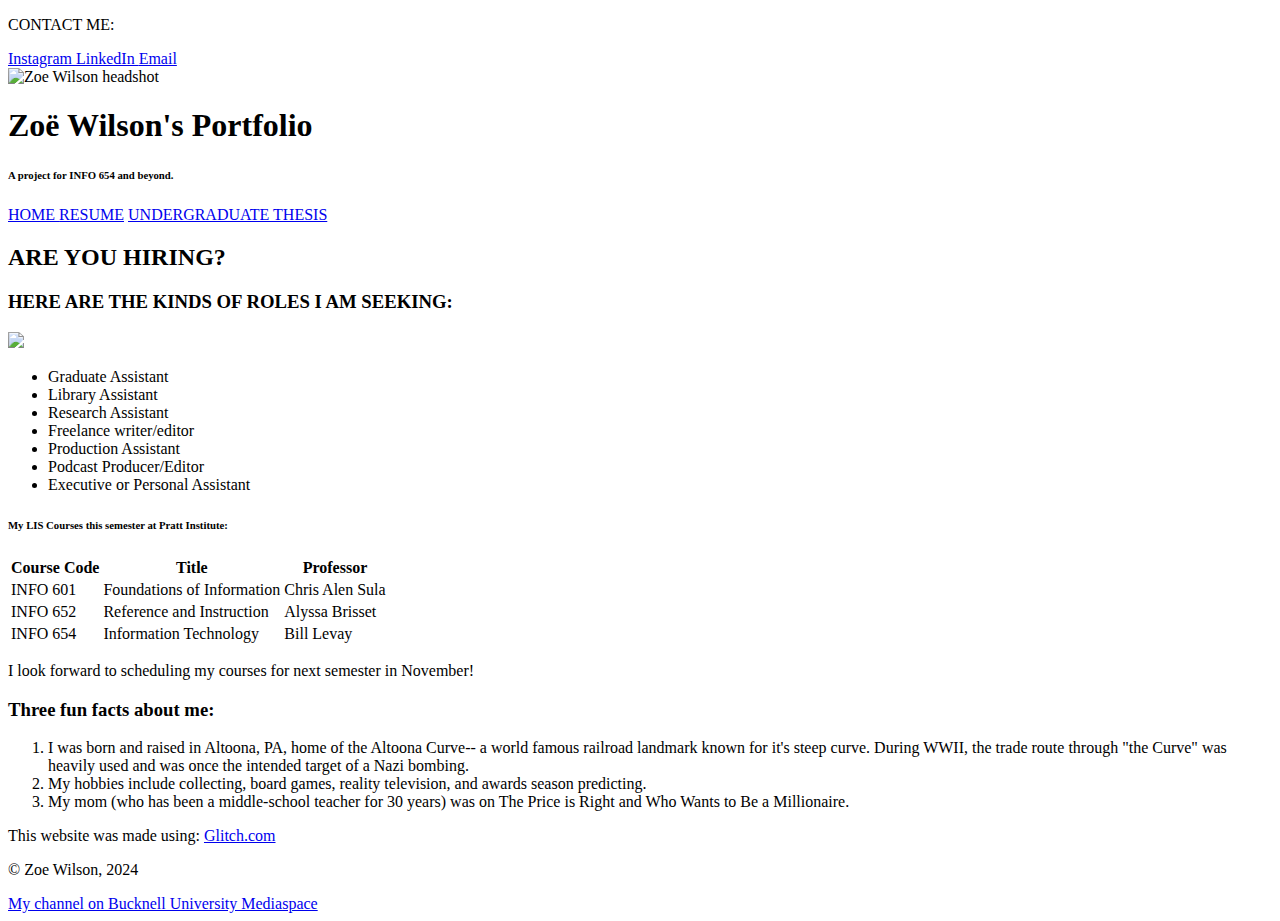
==== index.html @ a46dab44 "Create index.html" ====
<!DOCTYPE html>

<html lang="en">
  <head>
    <meta charset="utf-8" />
    <meta name="viewport" content="width=device-width, initial-scale=1.0" />
    <title>Portfolio - Zoe Wilson</title>
    <meta
      name="description"
      content="a project for info 654 but also my personal portfolio"
    />
    <meta name="author" content="Zoe Wilson" />
    <meta
      name="tags"
      content="Portfolio, Zoe Wilson, Librarian, Professional"
    />

    <link rel="stylesheet" href="style.css" />
  </head>
  <body>
    <div class="header">
      <p>CONTACT ME:</p>
      <a href="https://www.instagram.com/thelifeof_zoe/"> Instagram </a>
      <a href="https://www.linkedin.com/in/zo%C3%AB-wilson-519b921a4/">
        LinkedIn
      </a>
      <a href="mailto:zwilson4@pratt.edu"> Email </a>
    </div>
    <img
      src="https://cdn.glitch.global/b5c5fb6f-148f-4b4e-9ea0-a45f7adf89ff/Image%208-13-24%20at%208.59%E2%80%AFPM.jpg?v=1729790407117"
      alt="Zoe Wilson headshot"
    />
    <h1>Zoë Wilson's Portfolio</h1>
    <h6>A project for INFO 654 and beyond.</h6>

    <div class="nav">
      <a href="index.html"> HOME </a>
      <a href="resume.html"> RESUME</a>
      <a href="podcast.html"> UNDERGRADUATE THESIS </a>
    </div>
    <p></p>
    <h2>ARE YOU HIRING?</h2>
    <h3>HERE ARE THE KINDS OF ROLES I AM SEEKING:</h3>

    <img
      id="img2"
      src="https://cdn.glitch.global/b5c5fb6f-148f-4b4e-9ea0-a45f7adf89ff/pexels-rafael-cosquiere-1059286-2041540.jpg?v=1729790890284"
      alt:library
      image
    />
    <ul>
      <li>Graduate Assistant</li>
      <li>Library Assistant</li>
      <li>Research Assistant</li>
      <li>Freelance writer/editor</li>
      <li>Production Assistant</li>
      <li>Podcast Producer/Editor</li>
      <li>Executive or Personal Assistant</li>
    </ul>

    <p></p>
    <p></p>
    <p></p>
    <h6>My LIS Courses this semester at Pratt Institute:</h6>
    <table>
      <tr>
        <th>Course Code</th>
        <th>Title</th>
        <th>Professor</th>
      </tr>
      <tr>
        <td>INFO 601</td>
        <td>Foundations of Information</td>
        <td>Chris Alen Sula</td>
      </tr>
      <tr>
        <td>INFO 652</td>
        <td>Reference and Instruction</td>
        <td>Alyssa Brisset</td>
      </tr>
      <tr>
        <td>INFO 654</td>
        <td>Information Technology</td>
        <td>Bill Levay</td>
      </tr>
    </table>
    <p>
      I look forward to scheduling my courses for next semester in November!
    </p>
    <p></p>
    <h3>Three fun facts about me:</h3>
    <ol>
      <li>
        I was born and raised in Altoona, PA, home of the Altoona Curve-- a
        world famous railroad landmark known for it's steep curve. During WWII,
        the trade route through "the Curve" was heavily used and was once the
        intended target of a Nazi bombing.
      </li>
      <li>
        My hobbies include collecting, board games, reality television, and
        awards season predicting.
      </li>
      <li>
        My mom (who has been a middle-school teacher for 30 years) was on The
        Price is Right and Who Wants to Be a Millionaire.
      </li>
    </ol>
    <p></p>
    <p></p>
    <div class="footer">
      <p>
        This website was made using:
        <a href="https://glitch.com/">Glitch.com</a>
      </p>
      <p>© Zoe Wilson, 2024</p>
      <a
        href="https://mediaspace.bucknell.edu/channel/When+the+Only+Cure+for+Motion+Sickness+is+to+Keep+Moving/299768502"
      >
        My channel on Bucknell University Mediaspace</a
      >
    </div>
  </body>
</html>
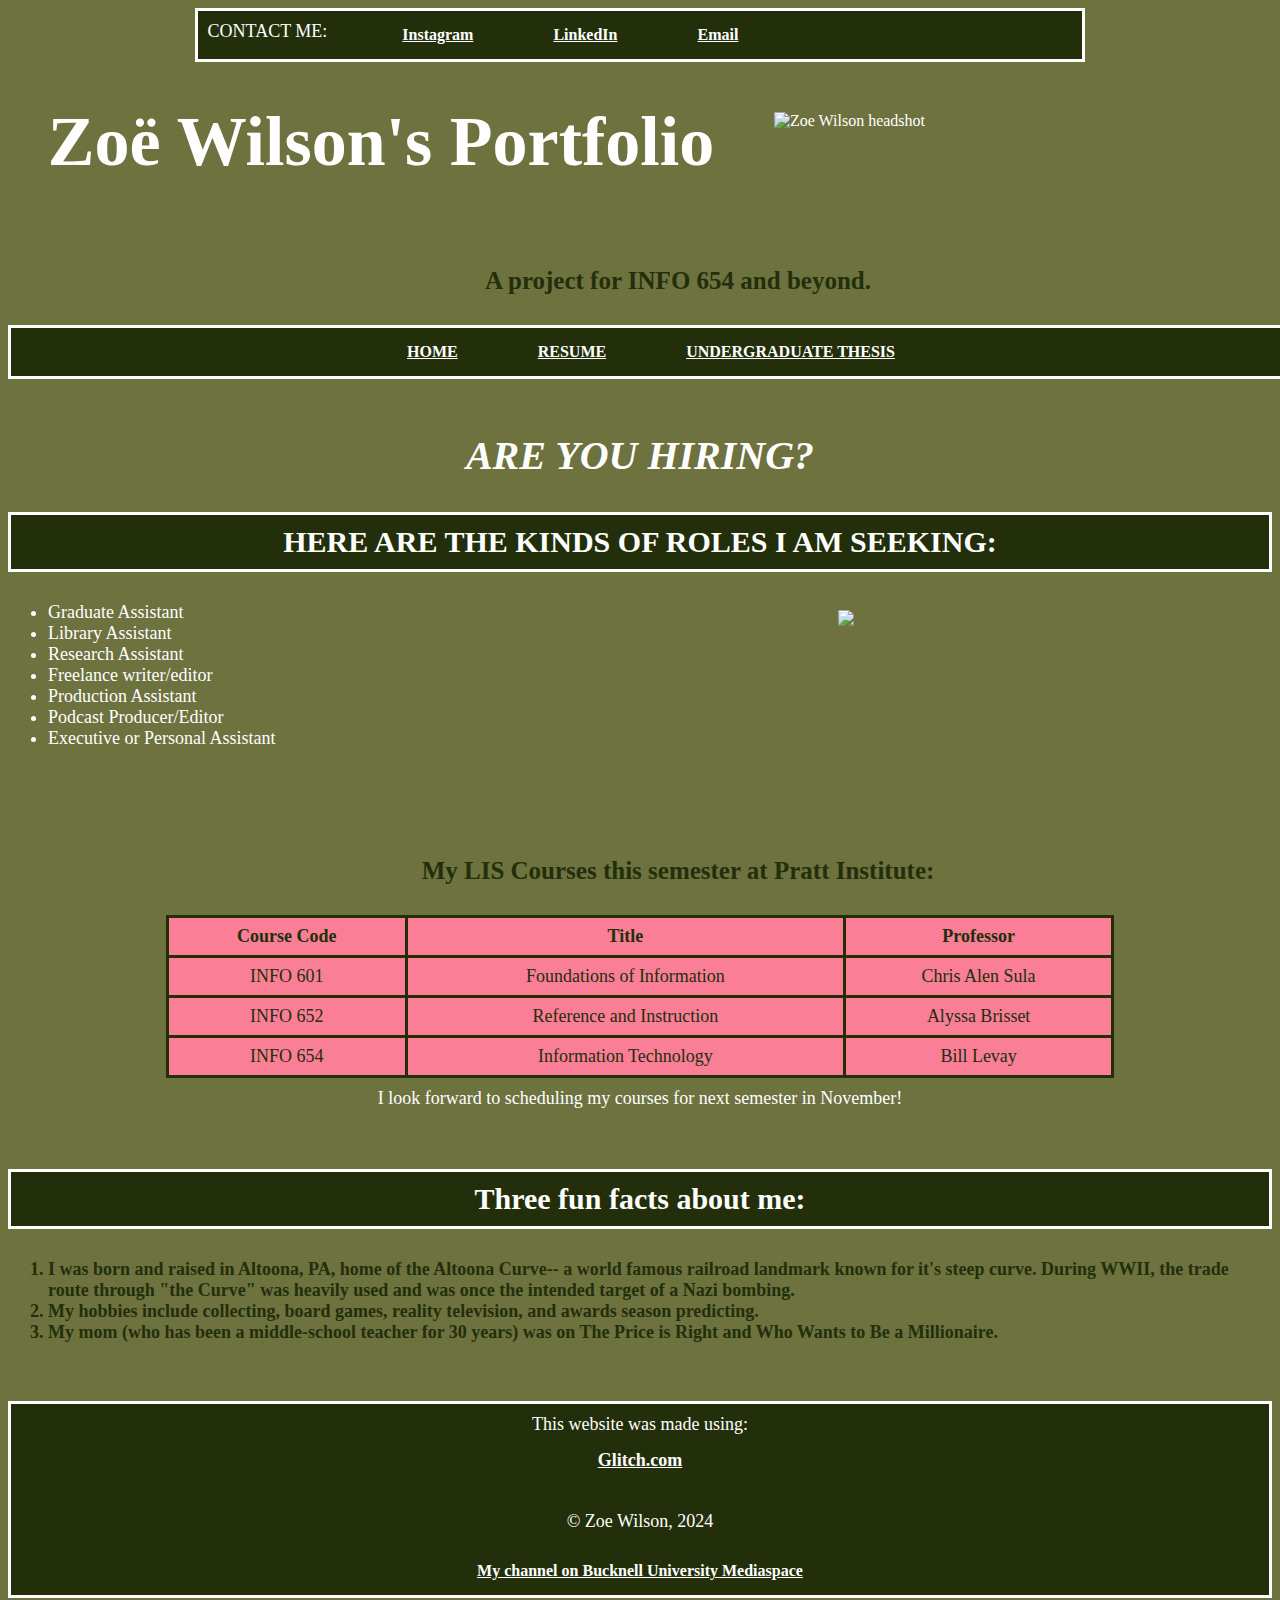
==== commit 2c7c0a66: "Update index.html" ====
--- a/index.html
+++ b/index.html
@@ -31,6 +31,7 @@
       alt="Zoe Wilson headshot"
     />
     <h1>Zoë Wilson's Portfolio</h1>
+    <p></p>
     <h6>A project for INFO 654 and beyond.</h6>
 
     <div class="nav">
--- a/style.css
+++ b/style.css
@@ -0,0 +1,169 @@
+:root {
+  background: #6d723f;
+  font-family: Georgia, Garamond, Serif;
+  color: white;
+}
+
+.header {
+  display: flex;
+  width: 70%;
+  justify-content: left;
+  flex-direction: row;
+  gap: 50px;
+  background-color: #232f0b;
+  margin: auto;
+  border: solid white;
+}
+
+.footer {
+  display: flex;
+  text-align: center;
+  flex-direction: column;
+  background-color: #232f0b;
+  border: solid white;
+  border-collapse: collapse;
+}
+
+.nav {
+  width: 100vw;
+  display: flex;
+  flex-direction: row;
+  background-color: #232f0b;
+  margin: auto;
+  gap: 50px;
+  border: solid white;
+  justify-content: center;
+}
+
+.introbox {
+  width: 65vw;
+  float: left;
+}
+
+p {
+  font-size: 18px;
+  text-align: center;
+  padding: 5px;
+  padding-bottom: 10px;
+  margin: 5px;
+}
+
+img {
+  width: 35vw;
+  float: right;
+  margin: auto;
+  padding: 50px;
+}
+
+#img2 {
+  width: 30vw;
+  padding-top: 8px;
+  padding-bottom: 30px;
+}
+
+a:link {
+  color: white;
+  font-style: normal;
+  font-weight: bold;
+  padding: 15px;
+  display: block;
+}
+
+a:visited {
+  color: #f97e96;
+}
+
+a:hover {
+  color: #b5e8da;
+}
+
+ul {
+  font-size: 18px;
+}
+
+ol {
+  font-size: 18px;
+  font-weight: bold;
+  color: #232f0b;
+}
+
+table {
+  background-color: #f97e96;
+  color: #232f0b;
+  margin: auto;
+  width: 75%;
+  text-align: center;
+  border: 2px solid #232f0b;
+  border-collapse: collapse;
+  font-size: 18px;
+  padding: 50px;
+  margin-bottom: 50px;
+  margin: auto;
+}
+
+th {
+  font-weight: bold;
+  border-style: solid;
+  border-color: #232f0b;
+  padding: 8px;
+}
+
+td {
+  border-style: solid;
+  border-color: #232f0b;
+  padding: 8px;
+}
+
+h1 {
+  text-align: center;
+  font-size: 70px;
+  color: white;
+  padding: 30px;
+  padding-top: 40px;
+  margin: auto;
+}
+
+h2 {
+  text-align: center;
+  font-size: 40px;
+  color: white;
+  font-style: italic;
+}
+
+h3 {
+  text-align: center;
+  font-size: 30px;
+  font-weight: bold;
+  background-color: #232f0b;
+  padding: 10px;
+  border: solid white;
+}
+
+h4 {
+  font-size: 30px;
+  color: #232f0b;
+  font-weight: bold;
+  text-align: center;
+  margin: auto;
+  padding-top: 30px;
+  margin: auto;
+}
+
+h5 {
+  font-size: 18px;
+  font-weight: bold;
+  text-align: left;
+  padding: 5px;
+  padding-bottom: 3px;
+  margin: auto;
+  border: solid white;
+}
+
+h6 {
+  width: 100vw;
+  text-align: center;
+  font-size: 25px;
+  color: #232f0b;
+  margin: auto;
+  padding: 30px;
+}
